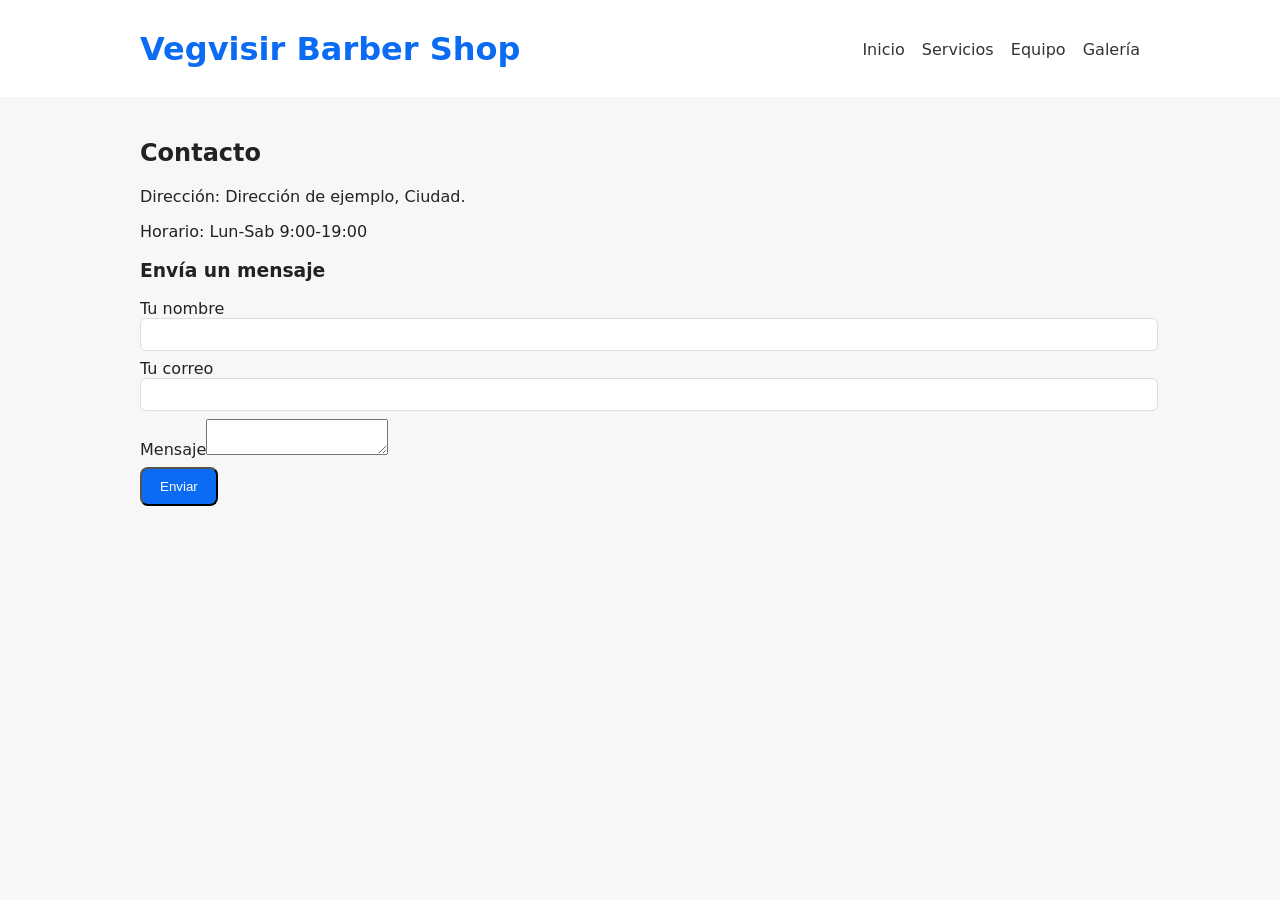
==== contacto.html @ 1f899058 "Initial scaffold: static site, mock auth, WhatsApp reservation flow, uploader demo" ====
<!doctype html>
<html lang="es">
<head>
  <meta charset="utf-8" />
  <meta name="viewport" content="width=device-width,initial-scale=1" />
  <title>Contacto - Vegvisir Barber Shop</title>
  <link href="styles.css" rel="stylesheet">
</head>
<body>
  <header class="site-header"><div class="container"><h1 class="logo">Vegvisir Barber Shop</h1><nav><a href="index.html">Inicio</a> <a href="servicios.html">Servicios</a> <a href="equipo.html">Equipo</a> <a href="galeria.html">Galería</a></nav></div></header>
  <main class="container">
    <h2>Contacto</h2>
    <p>Dirección: Dirección de ejemplo, Ciudad.</p>
    <p>Horario: Lun-Sab 9:00-19:00</p>
    <h3>Envía un mensaje</h3>
    <form action="" onsubmit="alert('Formulario demo: implementar backend para enviar correo');return false;">
      <label>Tu nombre<input required></label>
      <label>Tu correo<input type="email" required></label>
      <label>Mensaje<textarea required></textarea></label>
      <button class="btn">Enviar</button>
    </form>
  </main>
  <script src="scripts.js"></script>
</body>
</html>
---- styles.css ----
/* styles.css - simple responsive styling */
:root{
  --white:#ffffff;
  --blue:#0B6CF3;
  --red:#D7263D;
  --gold:#D4AF37;
  --bg:#f7f7f8;
  --text:#222;
}
body{font-family:Inter,system-ui,Arial,sans-serif;color:var(--text);background:var(--bg);margin:0}
.container{max-width:1000px;margin:0 auto;padding:20px}
.site-header{background:var(--white);border-bottom:1px solid #eee}
.site-header .container{display:flex;align-items:center;justify-content:space-between}
.logo{margin:10px 0;color:var(--blue)}
nav a{margin-left:12px;color:#333;text-decoration:none}
nav a.btn{background:var(--blue);color:#fff;padding:8px 12px;border-radius:6px}
.hero{background:linear-gradient(90deg, rgba(11,108,243,0.08), rgba(215,38,61,0.04));padding:40px 0;text-align:center}
.hero h2{font-size:28px;margin:0}
.btn{display:inline-block;background:var(--blue);color:#fff;padding:10px 18px;border-radius:8px;text-decoration:none}
.btn.outline{background:transparent;border:1px solid #ccc;color:#333}
.btn.small{padding:6px 10px;font-size:14px}
.cards{display:flex;gap:12px;flex-wrap:wrap}
.card{background:#fff;padding:12px;border-radius:8px;box-shadow:0 2px 6px rgba(0,0,0,0.04);flex:1;min-width:180px}
.team{display:flex;gap:12px;flex-wrap:wrap}
.member{background:#fff;padding:12px;border-radius:8px;width:180px;text-align:center}
.member img{width:100%;border-radius:6px}
.site-footer{padding:20px 0;text-align:center;color:#666}
.modal{position:fixed;inset:0;display:none;align-items:center;justify-content:center;background:rgba(0,0,0,0.5)}
.modal[aria-hidden="false"]{display:flex}
.modal-content{background:#fff;padding:20px;border-radius:8px;max-width:480px;width:90%}
.modal-close{position:absolute;right:20px;top:20px;background:transparent;border:0;font-size:22px}
label{display:block;margin:8px 0}
input,select{width:100%;padding:8px;border-radius:6px;border:1px solid #ddd}
.modal-actions{text-align:right;margin-top:10px}
@media(max-width:640px){.cards{flex-direction:column}.team{justify-content:center}}
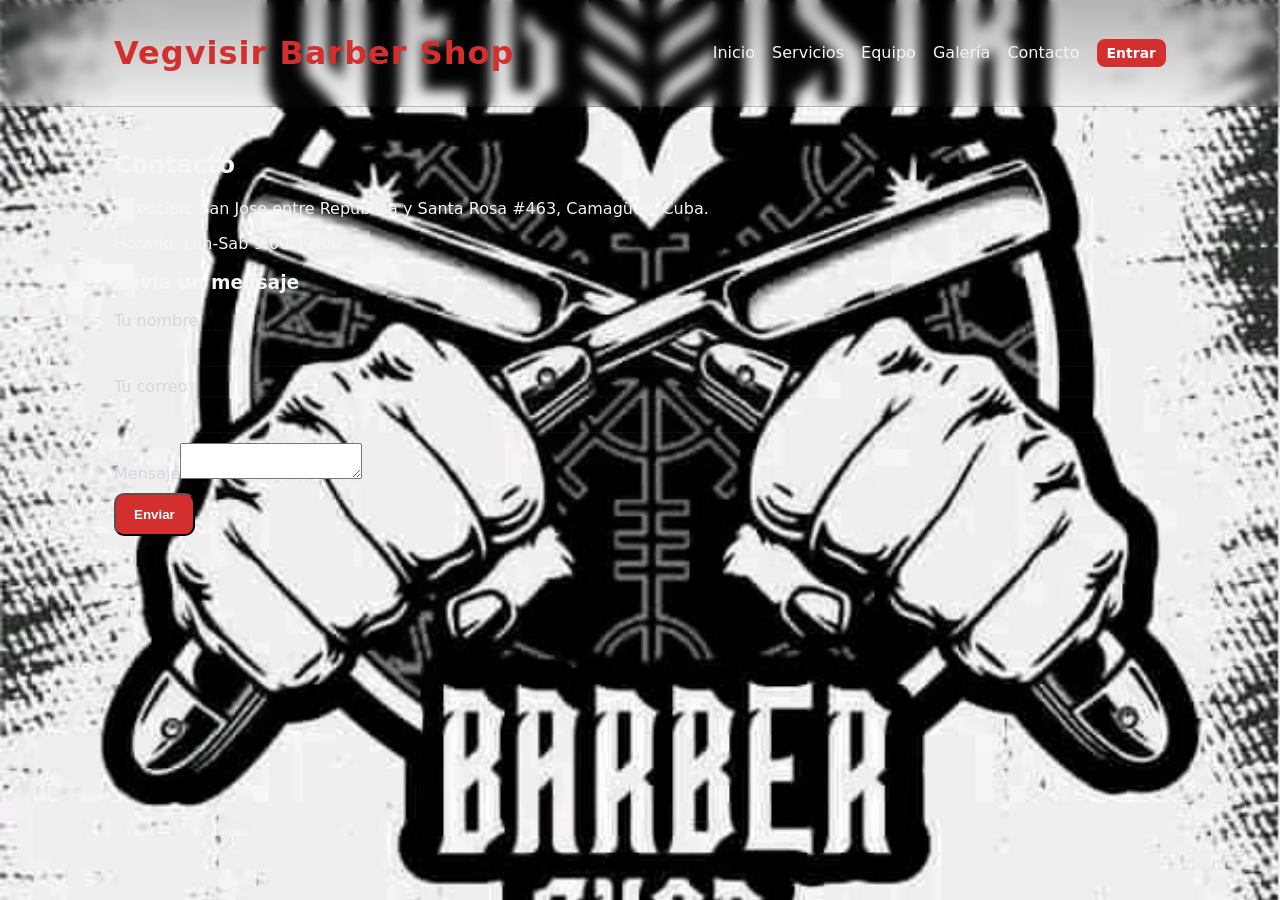
==== commit 5baf05db: "Update contact info and opening hours" ====
--- a/contacto.html
+++ b/contacto.html
@@ -7,11 +7,11 @@
   <link href="styles.css" rel="stylesheet">
 </head>
 <body>
-  <header class="site-header"><div class="container"><h1 class="logo">Vegvisir Barber Shop</h1><nav><a href="index.html">Inicio</a> <a href="servicios.html">Servicios</a> <a href="equipo.html">Equipo</a> <a href="galeria.html">Galería</a></nav></div></header>
+  <header class="site-header"><div class="container"><h1 class="logo">Vegvisir Barber Shop</h1><nav><a href="index.html">Inicio</a> <a href="servicios.html">Servicios</a> <a href="equipo.html">Equipo</a> <a href="galeria.html">Galería</a> <a href="contacto.html">Contacto</a> <a href="login.html" class="btn small">Entrar</a></nav></div></header>
   <main class="container">
     <h2>Contacto</h2>
-    <p>Dirección: Dirección de ejemplo, Ciudad.</p>
-    <p>Horario: Lun-Sab 9:00-19:00</p>
+    <p>Dirección: San Jose entre República y Santa Rosa #463, Camagüey, Cuba.</p>
+    <p>Horario: Lun-Sab 9:00-17:00</p>
     <h3>Envía un mensaje</h3>
     <form action="" onsubmit="alert('Formulario demo: implementar backend para enviar correo');return false;">
       <label>Tu nombre<input required></label>
--- a/styles.css
+++ b/styles.css
@@ -1,35 +1,62 @@
-/* styles.css - simple responsive styling */
+/* styles.css — updated to use Vegvisir background at repo root and a high-contrast monochrome theme */
 :root{
-  --white:#ffffff;
-  --blue:#0B6CF3;
-  --red:#D7263D;
-  --gold:#D4AF37;
-  --bg:#f7f7f8;
-  --text:#222;
+  --bg-overlay-color: rgba(3,6,10,0.72);
+  --bg:#08090a; /* fallback solid background */
+  --card: rgba(18,20,22,0.72);
+  --accent:#d32f2f; /* barbershop red accent */
+  --muted:#cfd8e3;
+  --text:#f3f6f9;
+  --glass: rgba(255,255,255,0.03);
 }
-body{font-family:Inter,system-ui,Arial,sans-serif;color:var(--text);background:var(--bg);margin:0}
-.container{max-width:1000px;margin:0 auto;padding:20px}
-.site-header{background:var(--white);border-bottom:1px solid #eee}
+*{box-sizing:border-box}
+html,body{height:100%}
+body{
+  margin:0;font-family:Inter,system-ui,Arial,sans-serif;color:var(--text);
+  background-color:var(--bg);
+  /* background image: using vegvisir-bg.jpeg located at repo root */
+  background-image: url('vegvisir-bg.jpeg');
+  background-size: cover;
+  background-position: center center;
+  background-repeat: no-repeat;
+  background-attachment: fixed;
+  position:relative;
+}
+/* subtle dark overlay so content stays readable on bright backgrounds */
+.bg-overlay{position:fixed;inset:0;background:linear-gradient(180deg, rgba(3,6,10,0.55), rgba(3,6,10,0.75));pointer-events:none}
+.container{max-width:1100px;margin:0 auto;padding:24px;position:relative}
+.site-header{position:relative;backdrop-filter:blur(6px);background:linear-gradient(180deg, rgba(0,0,0,0.25), rgba(255,255,255,0.02));border-bottom:1px solid rgba(255,255,255,0.03)}
 .site-header .container{display:flex;align-items:center;justify-content:space-between}
-.logo{margin:10px 0;color:var(--blue)}
-nav a{margin-left:12px;color:#333;text-decoration:none}
-nav a.btn{background:var(--blue);color:#fff;padding:8px 12px;border-radius:6px}
-.hero{background:linear-gradient(90deg, rgba(11,108,243,0.08), rgba(215,38,61,0.04));padding:40px 0;text-align:center}
-.hero h2{font-size:28px;margin:0}
-.btn{display:inline-block;background:var(--blue);color:#fff;padding:10px 18px;border-radius:8px;text-decoration:none}
-.btn.outline{background:transparent;border:1px solid #ccc;color:#333}
+.logo{margin:10px 0;color:var(--accent);font-weight:800;letter-spacing:1px}
+nav a{margin-left:12px;color:var(--text);text-decoration:none}
+nav a.btn{background:var(--accent);color:#fff;padding:8px 12px;border-radius:8px}
+nav a.outline{background:transparent;border:1px solid rgba(255,255,255,0.06);padding:6px 10px;border-radius:8px}
+.hero{padding:64px 0;text-align:center}
+.hero h2{font-size:36px;margin:0 0 8px;color:var(--text);text-shadow:0 2px 10px rgba(0,0,0,0.6)}
+.hero p{color:var(--muted);margin:0 0 18px}
+.btn{display:inline-block;background:var(--accent);color:#fff;padding:12px 18px;border-radius:10px;text-decoration:none;font-weight:700}
+.btn.outline{background:transparent;border:1px solid rgba(255,255,255,0.06);color:var(--text)}
 .btn.small{padding:6px 10px;font-size:14px}
-.cards{display:flex;gap:12px;flex-wrap:wrap}
-.card{background:#fff;padding:12px;border-radius:8px;box-shadow:0 2px 6px rgba(0,0,0,0.04);flex:1;min-width:180px}
-.team{display:flex;gap:12px;flex-wrap:wrap}
-.member{background:#fff;padding:12px;border-radius:8px;width:180px;text-align:center}
-.member img{width:100%;border-radius:6px}
-.site-footer{padding:20px 0;text-align:center;color:#666}
-.modal{position:fixed;inset:0;display:none;align-items:center;justify-content:center;background:rgba(0,0,0,0.5)}
+.cards{display:flex;gap:18px;flex-wrap:wrap}
+.card{background:linear-gradient(180deg, rgba(255,255,255,0.02), rgba(255,255,255,0.01));padding:18px;border-radius:12px;box-shadow:0 8px 30px rgba(0,0,0,0.6);flex:1;min-width:220px;border:1px solid rgba(255,255,255,0.03)}
+.card h4{margin:0 0 8px;color:var(--text)}
+.card p{margin:0;color:var(--muted)}
+.team{display:flex;gap:18px;flex-wrap:wrap}
+.member{background:rgba(0,0,0,0.45);padding:14px;border-radius:12px;width:200px;text-align:center;border:1px solid rgba(255,255,255,0.04);display:flex;flex-direction:column;align-items:center}
+.member img{width:120px;height:120px;border-radius:50%;object-fit:cover;margin-bottom:10px;border:4px solid rgba(255,255,255,0.04)}
+.member h4{margin:6px 0 4px;color:var(--text);font-size:18px}
+.member p{margin:0;color:var(--muted);font-size:14px}
+.site-footer{padding:30px 0;text-align:center;color:var(--muted)}
+.modal{position:fixed;inset:0;display:none;align-items:center;justify-content:center;background:linear-gradient(180deg, rgba(0,0,0,0.65), rgba(0,0,0,0.85))}
 .modal[aria-hidden="false"]{display:flex}
-.modal-content{background:#fff;padding:20px;border-radius:8px;max-width:480px;width:90%}
-.modal-close{position:absolute;right:20px;top:20px;background:transparent;border:0;font-size:22px}
-label{display:block;margin:8px 0}
-input,select{width:100%;padding:8px;border-radius:6px;border:1px solid #ddd}
-.modal-actions{text-align:right;margin-top:10px}
-@media(max-width:640px){.cards{flex-direction:column}.team{justify-content:center}}
+.modal-content{position:relative;background:linear-gradient(180deg, rgba(255,255,255,0.02), rgba(255,255,255,0.01));padding:20px;border-radius:12px;max-width:520px;width:92%;border:1px solid rgba(255,255,255,0.03)}
+.modal-close{position:absolute;right:12px;top:8px;background:transparent;border:0;font-size:28px;color:var(--text);cursor:pointer}
+label{display:block;margin:10px 0;color:var(--muted)}
+input,select{width:100%;padding:10px;border-radius:8px;border:1px solid rgba(255,255,255,0.04);background:transparent;color:var(--text)}
+.modal-actions{text-align:right;margin-top:12px}
+.gallery-grid{display:grid;grid-template-columns:repeat(auto-fill,minmax(140px,1fr));gap:10px}
+.thumb{width:100%;height:120px;object-fit:cover;border-radius:6px}
+.services-list{display:flex;gap:12px;flex-wrap:wrap;margin-top:12px}
+.service-item{background:rgba(255,255,255,0.02);padding:12px;border-radius:10px;min-width:200px;border:1px solid rgba(255,255,255,0.03)}
+.service-item h4{margin:0 0 6px}
+.service-price{font-weight:800;color:var(--accent)}
+@media(max-width:760px){.cards{flex-direction:column}.team{justify-content:center}.member{width:46%}.services-list{flex-direction:column}}
